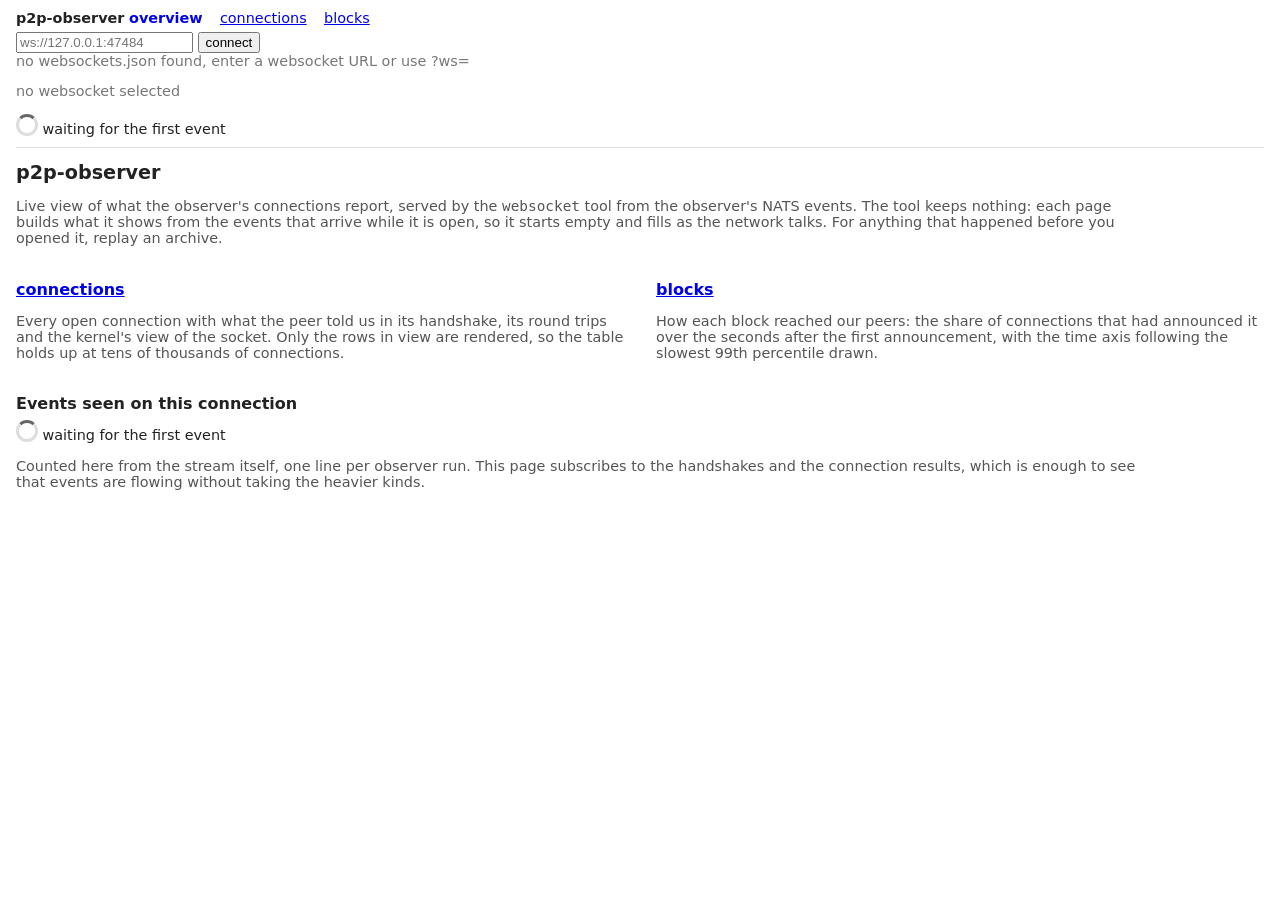
==== tools/websocket/www/index.html @ 04458937 "add: dashboard pages for the websocket tool Plain HTML and JavaScript over the event stream, with d3" ====
<!doctype html>
<html lang="en">
<head>
  <meta charset="utf-8">
  <meta name="viewport" content="width=device-width, initial-scale=1">
  <title>p2p-observer · overview</title>
  <link rel="stylesheet" href="css/style.css">
</head>
<body>
<header>
  <nav><b>p2p-observer</b>
    <a href="index.html" class="active">overview</a>
    <a href="peers.html">connections</a>
    <a href="blocks.html">blocks</a>
  </nav>
  <div id="websocket-picker"></div>
  <p id="status" class="dim">not connected</p>
  <div id="sources" data-placeholder="waiting:waiting for the first event"><span class="spinner big" title="waiting for the first event" aria-label="waiting"></span> waiting for the first event</div>
</header>
<main>
  <h1>p2p-observer</h1>
  <p class="note">
    Live view of what the observer's connections report, served by the <code>websocket</code> tool from
    the observer's NATS events. The tool keeps nothing: each page builds what it shows from the events
    that arrive while it is open, so it starts empty and fills as the network talks. For anything that
    happened before you opened it, replay an archive.
  </p>
  <div class="grid">
    <section>
      <h2><a href="peers.html">connections</a></h2>
      <p class="note">Every open connection with what the peer told us in its handshake, its round trips
        and the kernel's view of the socket. Only the rows in view are rendered, so the table holds up
        at tens of thousands of connections.</p>
    </section>
    <section>
      <h2><a href="blocks.html">blocks</a></h2>
      <p class="note">How each block reached our peers: the share of connections that had announced it
        over the seconds after the first announcement, with the time axis following the slowest 99th
        percentile drawn.</p>
    </section>
  </div>
  <h2>Events seen on this connection</h2>
  <div id="counts" data-placeholder="waiting:waiting for the first event"><span class="spinner big" title="waiting for the first event" aria-label="waiting"></span> waiting for the first event</div>
  <p class="note dim">
    Counted here from the stream itself, one line per observer run. This page subscribes to the
    handshakes and the connection results, which is enough to see that events are flowing without
    taking the heavier kinds.
  </p>
</main>
<script src="js/websocket-picker.js"></script>
<script src="js/common.js"></script>
<script>
"use strict";
const sources = sourceTracker();
const sourcesEl = document.getElementById("sources");
const countsEl = document.getElementById("counts");
let dirty = true;

function onMessage(e) {
  const msg = parseMessage(e);
  if (!msg) return;
  if (msg.hello) {
    syncClock(msg.hello.server_time_ms);
    return;
  }
  if (msg.event) {
    sources.note(msg.event);
    dirty = true;
  }
}

function onReset() {
  sources.clear();
  dirty = true;
}

function render() {
  sources.render(sourcesEl);
  sources.render(countsEl);
}
setInterval(() => {
  if (!dirty) return;
  dirty = false;
  render();
}, 1000);
render();
connect({ handshakes: true, connection_results: true }, onMessage, onReset);
</script>
</body>
</html>
---- tools/websocket/www/css/style.css ----
body { font-family: system-ui, sans-serif; font-size: 0.9rem; margin: 0 1rem 2rem; color: #222; background: #fff; }
header { padding: 0.6rem 0; border-bottom: 1px solid #ddd; margin-bottom: 0.8rem; }
nav a { margin-right: 0.8rem; }
nav a.active { font-weight: bold; text-decoration: none; }
h1 { font-size: 1.2rem; margin: 0.4rem 0; }
h2 { font-size: 1rem; margin: 1.2rem 0 0.4rem; }
p.note { color: #555; max-width: 70rem; }
#websocket-picker { margin: 0.4rem 0; }
#websocket-picker span { margin-right: 0.8rem; }
#status.error { color: #b00020; }
.dim { color: #777; }
.error { color: #b00020; }
.observer { font-family: monospace; font-size: 0.8rem; margin: 0.2rem 0; }
.observer.stale { color: #b00020; }
.controls { margin: 0.4rem 0; display: flex; gap: 1rem; align-items: center; flex-wrap: wrap; }
.controls input[type=search] { width: 24rem; }
.tablewrap { overflow-x: auto; }

/* The virtualised connections table. The row height is fixed because the
   scroll offset is turned into a row index with it, and the layout is fixed
   so the columns do not jump as other rows scroll into view. */
.scroller { overflow: auto; height: calc(100vh - 16rem); min-height: 20rem; border-bottom: 1px solid #ddd; }
.scroller table { table-layout: fixed; width: max-content; }
.scroller tbody tr { height: 22px; }
.scroller tbody td { height: 22px; line-height: 22px; padding: 0 0.45rem; vertical-align: middle; overflow: hidden; text-overflow: ellipsis; }
.scroller tbody tr.spacer td { padding: 0; border: 0; }
table { border-collapse: collapse; font-family: monospace; font-size: 0.78rem; white-space: nowrap; }
th, td { padding: 0.15rem 0.45rem; border-bottom: 1px solid #eee; text-align: left; vertical-align: top; }
th { background: #f4f4f4; cursor: pointer; position: sticky; top: 0; }
th.sorted::after { content: " ▼"; }
th.sorted.asc::after { content: " ▲"; }
td.num, th.num { text-align: right; }
td.ua { max-width: 22rem; overflow: hidden; text-overflow: ellipsis; }
tr.nohandshake { color: #999; }
tr.otherchain td:first-child { box-shadow: inset 3px 0 0 #b00020; }
.tag { display: inline-block; padding: 0 0.3rem; border-radius: 3px; background: #eee; margin-right: 0.2rem; }
.tag.ahead { background: #ffd8d8; }
.tag.syncing { background: #e0e8ff; }
.tag.behind { background: #fff2cc; }
.empty { color: #999; font-style: italic; }

/* A spinner means "no message about this yet", which is not the same as
   "nothing there": the tool keeps no state, so every value appears only once
   an event carries it. Reduced motion slows it rather than hiding it, since
   it is the only thing distinguishing the two cases. */
.spinner {
  display: inline-block; width: 0.75em; height: 0.75em; vertical-align: -0.1em;
  border: 2px solid #ddd; border-top-color: #666; border-radius: 50%;
  animation: spin 0.8s linear infinite;
}
.spinner.big { width: 1.1em; height: 1.1em; border-width: 3px; }
@keyframes spin { to { transform: rotate(1turn); } }
@media (prefers-reduced-motion: reduce) { .spinner { animation-duration: 2.4s; } }
.grid { display: grid; grid-template-columns: repeat(auto-fit, minmax(22rem, 1fr)); gap: 1rem 2rem; }
figure { margin: 0.5rem 0; }
/* Both have a fixed height: a redraw must not change the height of anything
   above the rest of the page, or the page moves under the reader. */
.chart { height: 380px; overflow: hidden; }
.chart svg { max-width: 100%; height: auto; }
.legend { height: 3.2rem; overflow-y: auto; font-size: 0.78rem; }
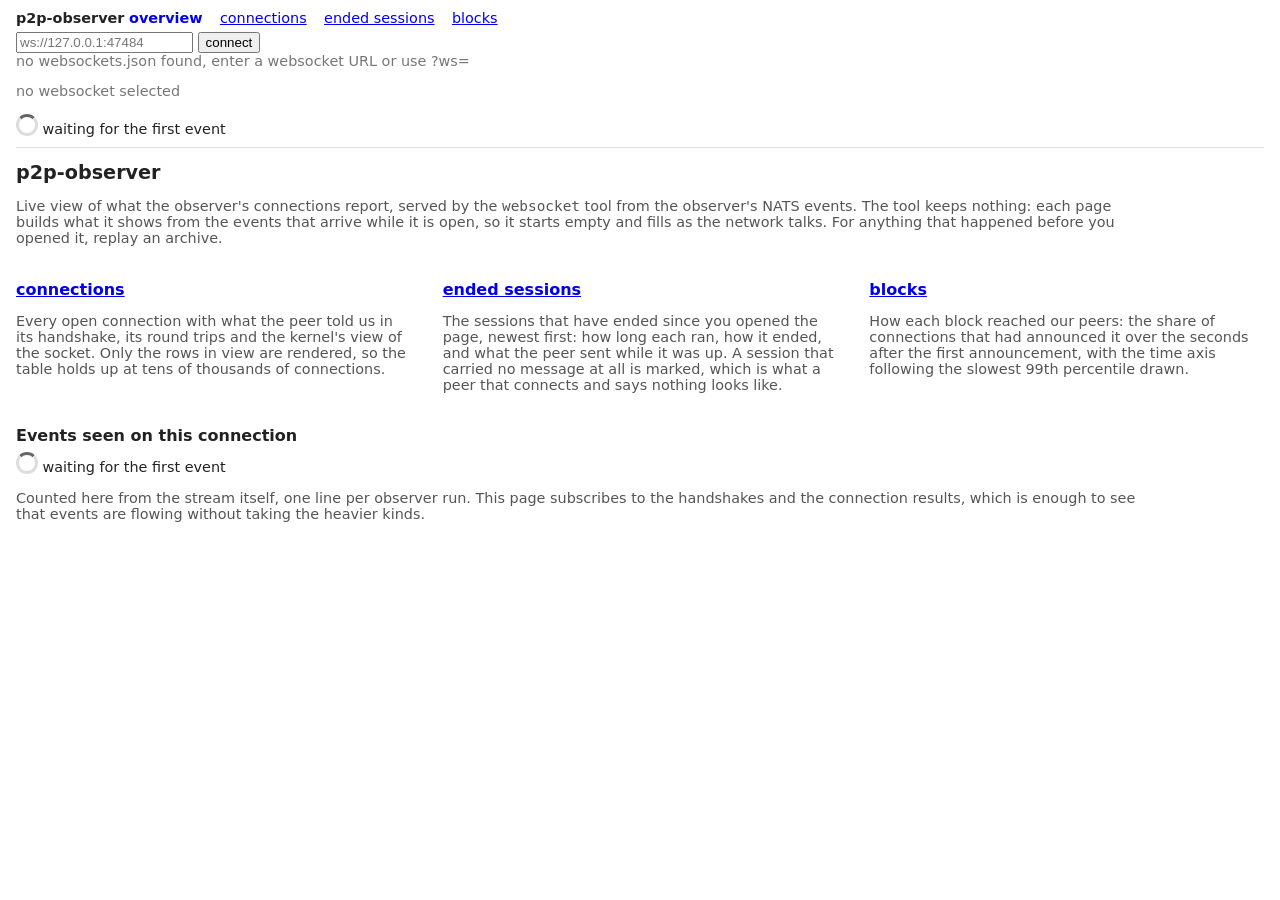
==== commit 415f8bf4: "add: dashboard pages for the websocket tool Plain HTML and JavaScript over the event stream, with d3" ====
--- a/tools/websocket/www/index.html
+++ b/tools/websocket/www/index.html
@@ -11,6 +11,7 @@
   <nav><b>p2p-observer</b>
     <a href="index.html" class="active">overview</a>
     <a href="peers.html">connections</a>
+    <a href="sessions.html">ended sessions</a>
     <a href="blocks.html">blocks</a>
   </nav>
   <div id="websocket-picker"></div>
@@ -31,6 +32,12 @@
       <p class="note">Every open connection with what the peer told us in its handshake, its round trips
         and the kernel's view of the socket. Only the rows in view are rendered, so the table holds up
         at tens of thousands of connections.</p>
+    </section>
+    <section>
+      <h2><a href="sessions.html">ended sessions</a></h2>
+      <p class="note">The sessions that have ended since you opened the page, newest first: how long
+        each ran, how it ended, and what the peer sent while it was up. A session that carried no
+        message at all is marked, which is what a peer that connects and says nothing looks like.</p>
     </section>
     <section>
       <h2><a href="blocks.html">blocks</a></h2>
--- a/tools/websocket/www/css/style.css
+++ b/tools/websocket/www/css/style.css
@@ -15,6 +15,10 @@
 .controls { margin: 0.4rem 0; display: flex; gap: 1rem; align-items: center; flex-wrap: wrap; }
 .controls input[type=search] { width: 24rem; }
 .tablewrap { overflow-x: auto; }
+/* A log of ended sessions: scrolls in place, so the page does not grow by a
+   row every time a session ends. */
+.log { overflow: auto; max-height: calc(100vh - 20rem); min-height: 16rem; border-bottom: 1px solid #ddd; }
+.log th { position: sticky; top: 0; }
 
 /* The virtualised connections table. The row height is fixed because the
    scroll offset is turned into a row index with it, and the layout is fixed
@@ -32,6 +36,7 @@
 td.num, th.num { text-align: right; }
 td.ua { max-width: 22rem; overflow: hidden; text-overflow: ellipsis; }
 tr.nohandshake { color: #999; }
+td.warn { color: #b00020; }
 tr.otherchain td:first-child { box-shadow: inset 3px 0 0 #b00020; }
 .tag { display: inline-block; padding: 0 0.3rem; border-radius: 3px; background: #eee; margin-right: 0.2rem; }
 .tag.ahead { background: #ffd8d8; }
